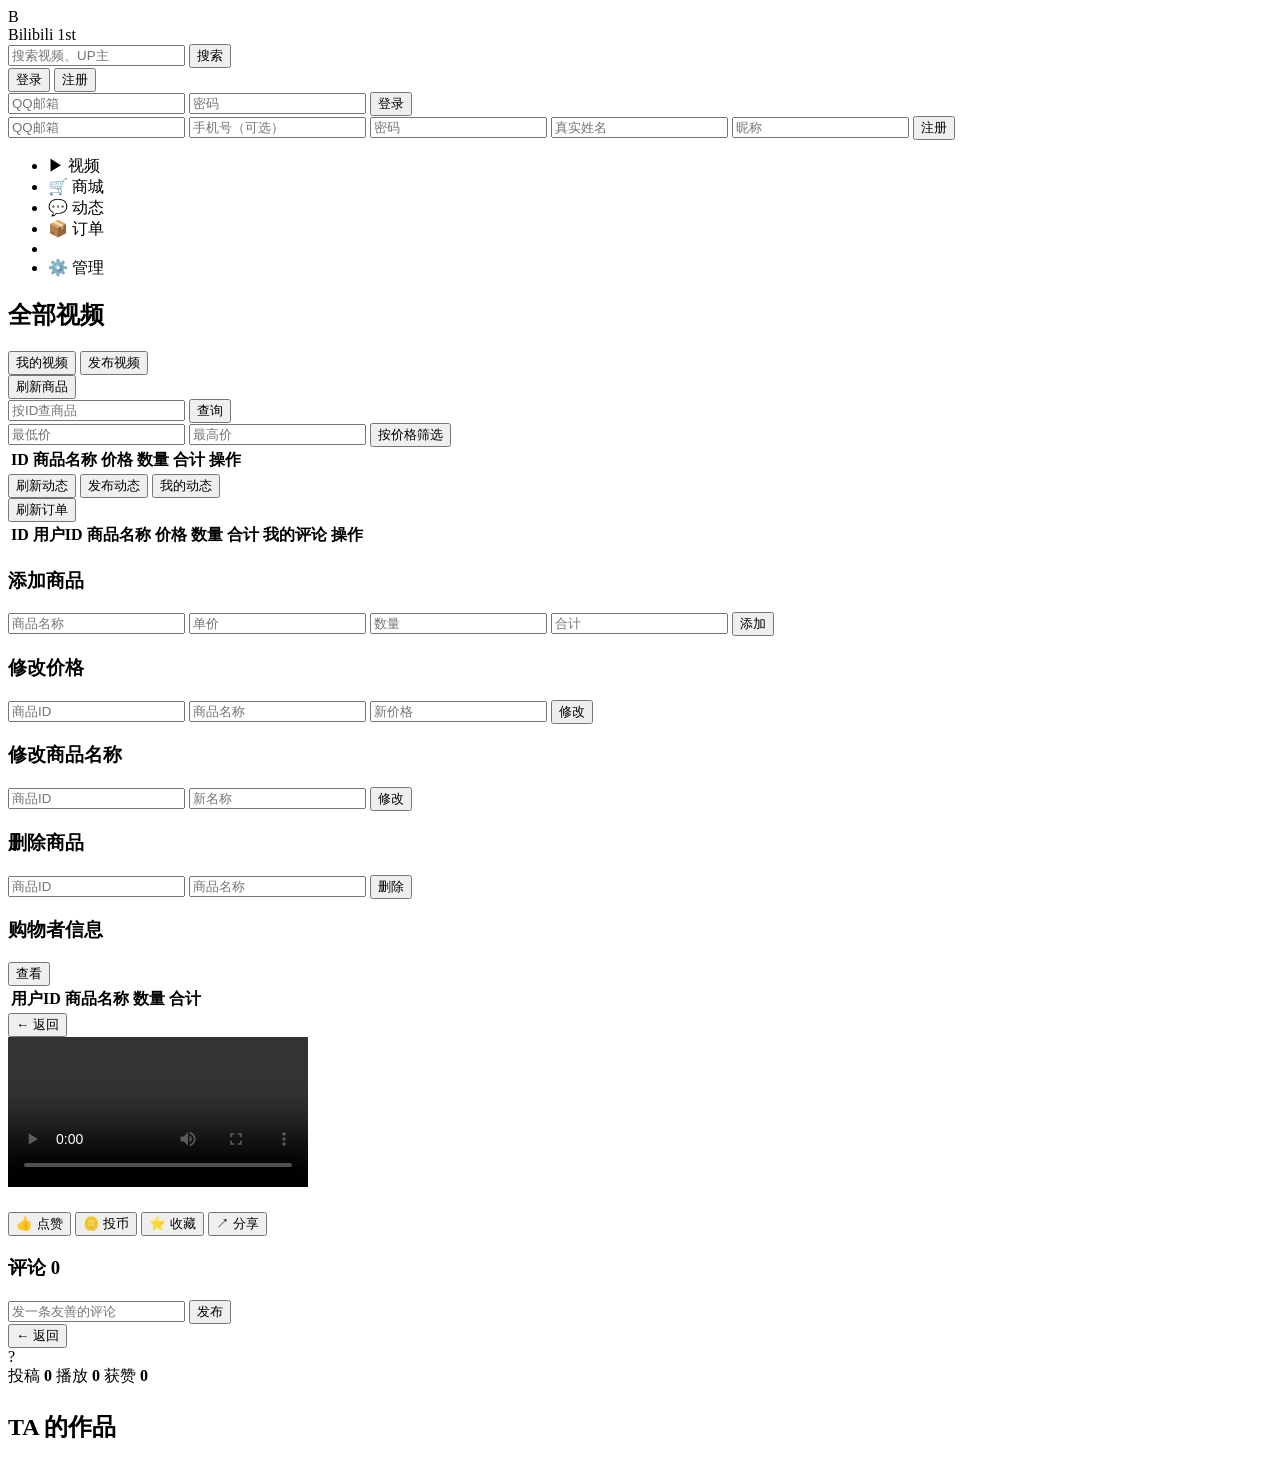
==== Bilibili_1st/target/classes/static/index.html @ 71c2766b "Add files via upload" ====
<!DOCTYPE html>
<html lang="zh-CN">
<head>
    <meta charset="UTF-8">
    <meta name="viewport" content="width=device-width, initial-scale=1.0">
    <title>哔哩哔哩 1st</title>
    <link rel="stylesheet" href="/css/style.css">
</head>
<body>

<!-- ======== 顶部 Header ======== -->
<header class="header hidden" id="header">
    <div class="logo" onclick="goHome()">
        <div class="bili-icon">B</div>
        <span>Bilibili 1st</span>
    </div>
    <div class="search">
        <input id="searchInput" placeholder="搜索视频、UP主"
               onkeydown="if (event.key === 'Enter') doSearch()">
        <button onclick="doSearch()">搜索</button>
    </div>
    <div class="user-area" id="userArea"></div>
</header>

<!-- ======== 登录 / 注册 ======== -->
<div id="loginPage" class="auth-wrap">
    <div class="auth-card">
        <div class="auth-tabs">
            <button id="tabLogin" class="auth-tab active" onclick="switchTab('login')">登录</button>
            <button id="tabRegister" class="auth-tab" onclick="switchTab('register')">注册</button>
        </div>

        <form id="loginForm" onsubmit="return doLogin(event)">
            <input type="text" name="qqEmail" placeholder="QQ邮箱" required>
            <input type="password" name="password" placeholder="密码" required>
            <button type="submit" class="btn-primary">登录</button>
        </form>

        <form id="registerForm" class="hidden" onsubmit="return doRegister(event)">
            <input type="text" name="qqEmail" placeholder="QQ邮箱" required>
            <input type="text" name="phoneNumber" placeholder="手机号（可选）">
            <input type="password" name="password" placeholder="密码" required>
            <input type="text" name="realName" placeholder="真实姓名" required>
            <input type="text" name="virtualName" placeholder="昵称" required>
            <button type="submit" class="btn-primary">注册</button>
        </form>
    </div>
</div>

<!-- ======== 主布局 ======== -->
<div id="appMain" class="hidden">
    <div class="layout">

        <aside class="sidebar">
            <ul>
                <li class="nav-li active" data-page="video">▶ 视频</li>
                <li class="nav-li" data-page="shop">🛒 商城</li>
                <li class="nav-li" data-page="dynamic">💬 动态</li>
                <li class="nav-li" data-page="order">📦 订单</li>
                <li class="divider"></li>
                <li class="nav-li" data-page="admin">⚙️ 管理</li>
            </ul>
        </aside>

        <main class="content">

            <!-- 视频 -->
            <section id="page-video" class="page">
                <div class="page-head">
                    <h2 id="videoListTitle">全部视频</h2>
                    <div class="toolbar">
                        <button class="btn" onclick="loadMyVideos()">我的视频</button>
                        <button class="btn-primary" onclick="showUploadVideo()">发布视频</button>
                    </div>
                </div>
                <div id="userResultBox" class="hidden"></div>
                <div id="videoGrid" class="grid"></div>
            </section>

            <!-- 商城 -->
            <section id="page-shop" class="page hidden">
                <div class="toolbar">
                    <button class="btn-primary" onclick="loadProducts()">刷新商品</button>
                    <form class="inline-form" onsubmit="return loadProductById(event)">
                        <input type="number" id="searchId" placeholder="按ID查商品" required>
                        <button class="btn" type="submit">查询</button>
                    </form>
                    <form class="inline-form" onsubmit="return loadProductsByPrice(event)">
                        <input type="number" id="minPrice" placeholder="最低价" required>
                        <input type="number" id="maxPrice" placeholder="最高价" required>
                        <button class="btn" type="submit">按价格筛选</button>
                    </form>
                </div>
                <table class="table" id="productTable">
                    <thead>
                    <tr><th>ID</th><th>商品名称</th><th>价格</th><th>数量</th><th>合计</th><th>操作</th></tr>
                    </thead>
                    <tbody></tbody>
                </table>
            </section>

            <!-- 动态 -->
            <section id="page-dynamic" class="page hidden">
                <div class="toolbar">
                    <button class="btn-primary" onclick="loadAllDynamics()">刷新动态</button>
                    <button class="btn" onclick="showWriteDynamic()">发布动态</button>
                    <button class="btn" onclick="loadMyDynamics()">我的动态</button>
                </div>
                <div id="dynamicList" class="card-list"></div>
            </section>

            <!-- 订单 -->
            <section id="page-order" class="page hidden">
                <div class="toolbar">
                    <button class="btn-primary" onclick="loadOrders()">刷新订单</button>
                </div>
                <table class="table" id="orderTable">
                    <thead>
                    <tr><th>ID</th><th>用户ID</th><th>商品名称</th><th>价格</th><th>数量</th><th>合计</th><th>我的评论</th><th>操作</th></tr>
                    </thead>
                    <tbody></tbody>
                </table>
            </section>

            <!-- 管理 -->
            <section id="page-admin" class="page hidden">
                <h3>添加商品</h3>
                <form class="grid-form" onsubmit="return addProduct(event)">
                    <input type="text" name="productName" placeholder="商品名称" required>
                    <input type="number" step="0.01" name="price" placeholder="单价" required>
                    <input type="number" name="quantity" placeholder="数量" required>
                    <input type="number" step="0.01" name="total" placeholder="合计" required>
                    <button class="btn-primary" type="submit">添加</button>
                </form>

                <h3>修改价格</h3>
                <form class="grid-form" onsubmit="return editPrice(event)">
                    <input type="number" name="id" placeholder="商品ID" required>
                    <input type="text" name="name" placeholder="商品名称" required>
                    <input type="number" step="0.01" name="newPrice" placeholder="新价格" required>
                    <button class="btn-primary" type="submit">修改</button>
                </form>

                <h3>修改商品名称</h3>
                <form class="grid-form" onsubmit="return editName(event)">
                    <input type="number" name="id" placeholder="商品ID" required>
                    <input type="text" name="newName" placeholder="新名称" required>
                    <button class="btn-primary" type="submit">修改</button>
                </form>

                <h3>删除商品</h3>
                <form class="grid-form" onsubmit="return deleteProduct(event)">
                    <input type="number" name="id" placeholder="商品ID" required>
                    <input type="text" name="name" placeholder="商品名称" required>
                    <button class="btn-danger" type="submit">删除</button>
                </form>

                <h3>购物者信息</h3>
                <button class="btn-primary" onclick="loadBuyers()">查看</button>
                <table class="table hidden" id="buyerTable">
                    <thead><tr><th>用户ID</th><th>商品名称</th><th>数量</th><th>合计</th></tr></thead>
                    <tbody></tbody>
                </table>
            </section>

        </main>
    </div>
</div>

<!-- ======== 视频详情页 ======== -->
<div id="videoDetail" class="detail hidden">
    <button class="back-btn" onclick="backFromDetail()">← 返回</button>

    <div class="player-wrap">
        <video id="detailVideo" controls playsinline></video>
    </div>

    <h1 class="title" id="detailTitle"></h1>

    <div class="meta">
        <span id="detailUp"></span>
        <span id="detailTime"></span>
    </div>

    <div class="action-bar">
        <button id="btnLike" onclick="toggleAct('like')">👍 点赞</button>
        <button id="btnCoin" onclick="toggleAct('coin')">🪙 投币</button>
        <button id="btnFav" onclick="toggleAct('fav')">⭐ 收藏</button>
        <button onclick="shareVideo()">↗ 分享</button>
    </div>

    <section class="comments">
        <h3>评论 <span id="commentCount">0</span></h3>
        <div class="comment-input">
            <input id="commentInput" placeholder="发一条友善的评论"
                   onkeydown="if (event.key === 'Enter') sendComment()">
            <button class="btn-primary" onclick="sendComment()">发布</button>
        </div>
        <div id="commentList"></div>
    </section>
</div>

<!-- ======== 用户主页 ======== -->
<div id="userProfile" class="detail hidden">
    <button class="back-btn" onclick="backFromProfile()">← 返回</button>
    <div class="profile-head">
        <div class="profile-avatar" id="profileAvatar">?</div>
        <div class="profile-info">
            <div class="profile-name" id="profileName"></div>
            <div class="profile-stats">
                <span>投稿 <b id="profileVideoCount">0</b></span>
                <span>播放 <b id="profileTotalView">0</b></span>
                <span>获赞 <b id="profileTotalLike">0</b></span>
            </div>
        </div>
    </div>
    <h2 class="result-sub" style="margin-top:24px">TA 的作品</h2>
    <div id="profileGrid" class="grid"></div>
</div>

<div id="toast" class="toast hidden"></div>

<script src="/js/app.js"></script>
</body>
</html>
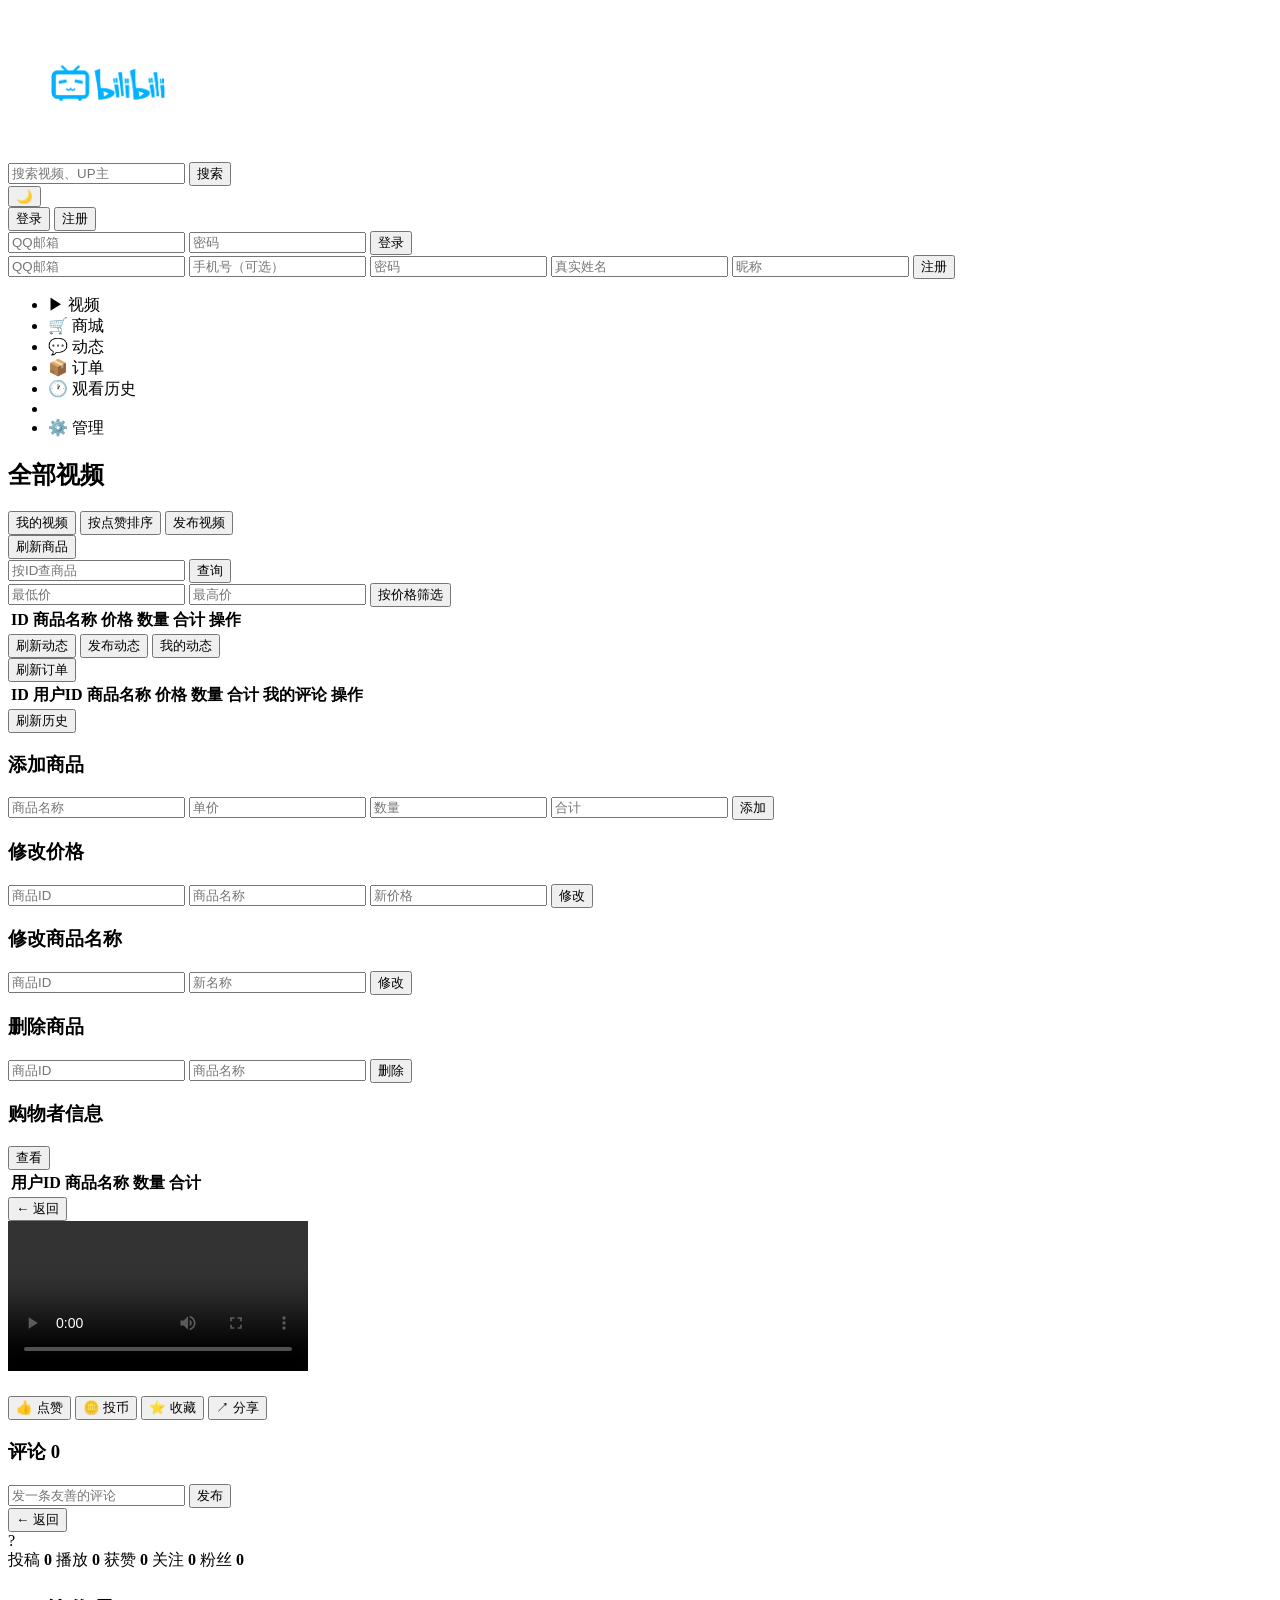
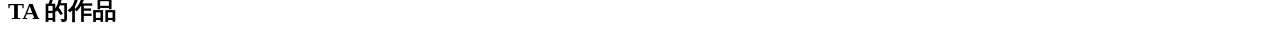
==== commit dd1f968d: "Add files via upload" ====
--- a/Bilibili_1st/target/classes/static/index.html
+++ b/Bilibili_1st/target/classes/static/index.html
@@ -1,28 +1,31 @@
 <!DOCTYPE html>
 <html lang="zh-CN">
-<head>
+<head><!-- 图标
+            E:\2026IDEAJava\Bilibili_1st\src\main\resources\static\img.png
+        -->
     <meta charset="UTF-8">
     <meta name="viewport" content="width=device-width, initial-scale=1.0">
-    <title>哔哩哔哩 1st</title>
+    <title>Bilibili</title>
     <link rel="stylesheet" href="/css/style.css">
 </head>
 <body>
 
-<!-- ======== 顶部 Header ======== -->
 <header class="header hidden" id="header">
-    <div class="logo" onclick="goHome()">
-        <div class="bili-icon">B</div>
-        <span>Bilibili 1st</span>
-    </div>
+    <a href="index.html">
+        <!-- 点击图标时，返回主页面-->
+        <img src="img.png" alt="B站图标" width="200" height="150">
+    </a>
     <div class="search">
+
         <input id="searchInput" placeholder="搜索视频、UP主"
                onkeydown="if (event.key === 'Enter') doSearch()">
         <button onclick="doSearch()">搜索</button>
     </div>
     <div class="user-area" id="userArea"></div>
+    <button class="theme-btn" id="themeBtn" title="切换深色/浅色" onclick="toggleTheme()">&#127769;</button>
 </header>
 
-<!-- ======== 登录 / 注册 ======== -->
+<!--登录注册 -->
 <div id="loginPage" class="auth-wrap">
     <div class="auth-card">
         <div class="auth-tabs">
@@ -47,7 +50,7 @@
     </div>
 </div>
 
-<!-- ======== 主布局 ======== -->
+<!-- 主布局 -->
 <div id="appMain" class="hidden">
     <div class="layout">
 
@@ -57,6 +60,7 @@
                 <li class="nav-li" data-page="shop">🛒 商城</li>
                 <li class="nav-li" data-page="dynamic">💬 动态</li>
                 <li class="nav-li" data-page="order">📦 订单</li>
+                <li class="nav-li" data-page="history">🕐 观看历史</li>
                 <li class="divider"></li>
                 <li class="nav-li" data-page="admin">⚙️ 管理</li>
             </ul>
@@ -70,6 +74,7 @@
                     <h2 id="videoListTitle">全部视频</h2>
                     <div class="toolbar">
                         <button class="btn" onclick="loadMyVideos()">我的视频</button>
+                        <button class="btn" onclick="loadVideosByLikes()">按点赞排序</button>
                         <button class="btn-primary" onclick="showUploadVideo()">发布视频</button>
                     </div>
                 </div>
@@ -122,6 +127,14 @@
                 </table>
             </section>
 
+            <!-- 观看历史 -->
+            <section id="page-history" class="page hidden">
+                <div class="toolbar">
+                    <button class="btn-primary" onclick="loadHistory()">刷新历史</button>
+                </div>
+                <div id="historyList"></div>
+            </section>
+
             <!-- 管理 -->
             <section id="page-admin" class="page hidden">
                 <h3>添加商品</h3>
@@ -200,7 +213,7 @@
     </section>
 </div>
 
-<!-- ======== 用户主页 ======== -->
+<!--用户主页-->
 <div id="userProfile" class="detail hidden">
     <button class="back-btn" onclick="backFromProfile()">← 返回</button>
     <div class="profile-head">
@@ -211,7 +224,10 @@
                 <span>投稿 <b id="profileVideoCount">0</b></span>
                 <span>播放 <b id="profileTotalView">0</b></span>
                 <span>获赞 <b id="profileTotalLike">0</b></span>
+                <span>关注 <b id="profileFollowingCount">0</b></span>
+                <span>粉丝 <b id="profileFollowerCount">0</b></span>
             </div>
+            <button class="btn-primary" id="followBtn" style="display:none;margin-top:10px" onclick="toggleFollow()">关注</button>
         </div>
     </div>
     <h2 class="result-sub" style="margin-top:24px">TA 的作品</h2>
@@ -222,4 +238,5 @@
 
 <script src="/js/app.js"></script>
 </body>
-</html>+</html>
+
